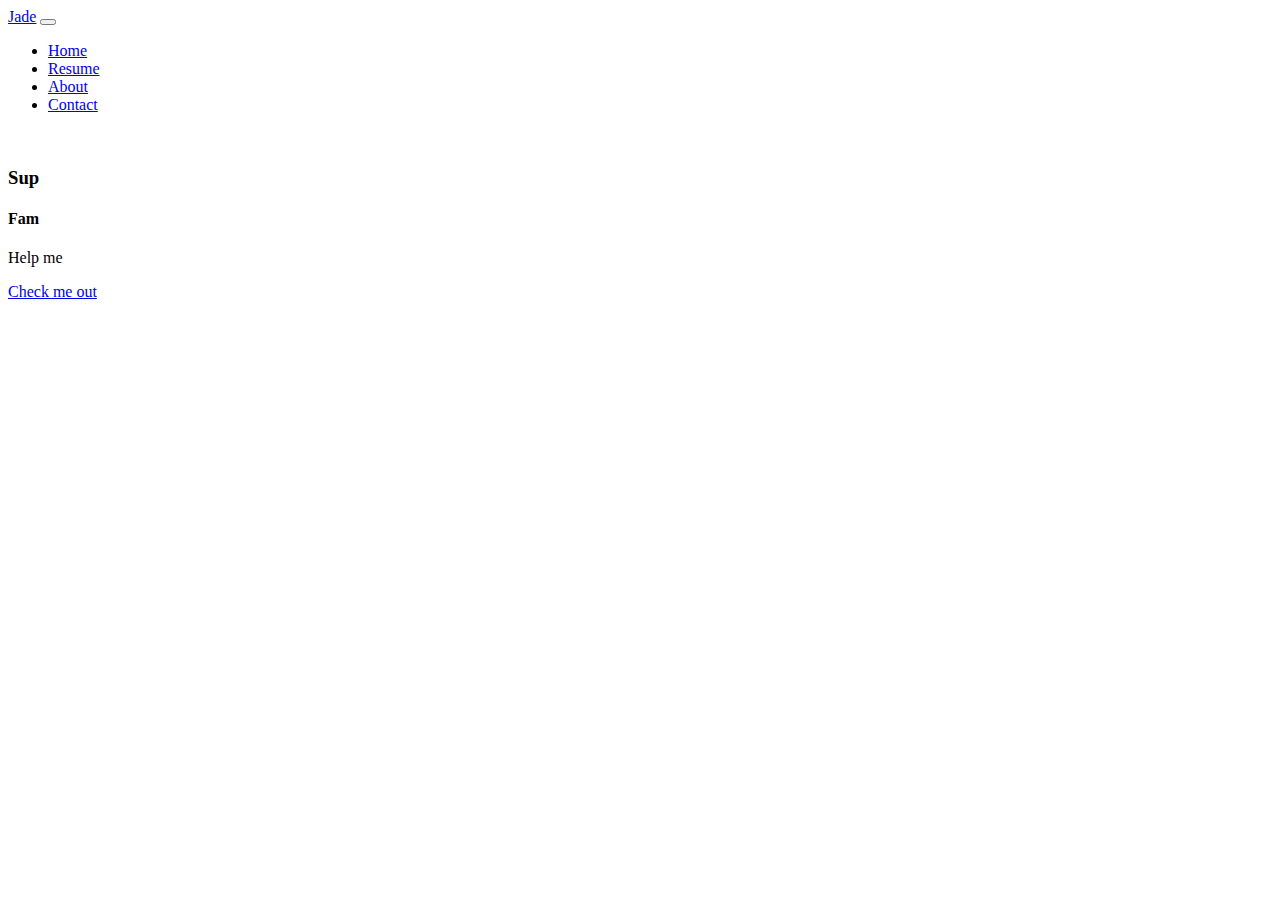
==== resume/index.html @ 5c4f6676 "first commit" ====
<!doctype html>
<html lang="en">
  <head>
    <!-- Required meta tags -->
    <meta charset="utf-8">
    <meta name="viewport" content="width=device-width, initial-scale=1">

    <!-- Bootstrap CSS -->
    <link href="https://cdn.jsdelivr.net/npm/bootstrap@5.1.3/dist/css/bootstrap.min.css" rel="stylesheet" integrity="sha384-1BmE4kWBq78iYhFldvKuhfTAU6auU8tT94WrHftjDbrCEXSU1oBoqyl2QvZ6jIW3" crossorigin="anonymous">
    <link rel="stylesheet" href="css/style.css" type="text/css">

    <title>Hello, world!</title>
  </head>
  <body>
    <header>
      <nav class="navbar navbar-expand-lg navbar-light bg-light">
        <div class="container-fluid">
          <a class="navbar-brand" href="#">Jade</a>
          <button class="navbar-toggler" type="button" data-bs-toggle="collapse" data-bs-target="#navbarNav" aria-controls="navbarNav" aria-expanded="false" aria-label="Toggle navigation">
            <span class="navbar-toggler-icon"></span>
          </button>
          <div class="collapse navbar-collapse" id="navbarNav">
            <ul class="navbar-nav">
              <li class="nav-item">
                <a class="nav-link" aria-current="page" href="../hello.html">Home</a>
              </li>
              <li class="nav-item">
                <a class="nav-link active" href="resume/index.html">Resume</a>
              </li>
              <li class="nav-item">
                <a class="nav-link" href="../about/index.html">About</a>
              </li>
              <li class="nav-item">
                <a class="nav-link" href="contact.html">Contact</a>
              </li>
            </ul>
          </div>
        </div>
      </nav>
  </header>
  <main>
    <section class="section">
      <div class="jumbotron jumbotron-fluid experince-jumbo">
        <div class="container">
          <div class="row">
            <div class="col-sm-4">
              <div class="ecard">
                <div class="ecard__side ecard__side--front">
                  <div class="ecard__picture ecard__picture--1">
                    &nbsp;
                  </div>
                  <div class="ecard__details">
                    <h3>Sup</h3>
                    <h4>Fam</h4>
                  </div>
                </div>
                <div class="ecard__side ecard__side--back">
                 <div class="ecard__cta">
                   <p>Help me</p>
                   <a href="#" target="_blank">Check me out</a>
                 </div>
                </div>
              </div>
            </div>
            </div>
          </div>
        </div>
      </div>


    </section>
  </main>

    <!-- Optional JavaScript; choose one of the two! -->

    <!-- Option 1: Bootstrap Bundle with Popper -->
    <script src="https://cdn.jsdelivr.net/npm/bootstrap@5.1.3/dist/js/bootstrap.bundle.min.js" integrity="sha384-ka7Sk0Gln4gmtz2MlQnikT1wXgYsOg+OMhuP+IlRH9sENBO0LRn5q+8nbTov4+1p" crossorigin="anonymous"></script>

    <!-- Option 2: Separate Popper and Bootstrap JS -->
    <!--
    <script src="https://cdn.jsdelivr.net/npm/@popperjs/core@2.10.2/dist/umd/popper.min.js" integrity="sha384-7+zCNj/IqJ95wo16oMtfsKbZ9ccEh31eOz1HGyDuCQ6wgnyJNSYdrPa03rtR1zdB" crossorigin="anonymous"></script>
    <script src="https://cdn.jsdelivr.net/npm/bootstrap@5.1.3/dist/js/bootstrap.min.js" integrity="sha384-QJHtvGhmr9XOIpI6YVutG+2QOK9T+ZnN4kzFN1RtK3zEFEIsxhlmWl5/YESvpZ13" crossorigin="anonymous"></script>
    -->
  </body>
</html>
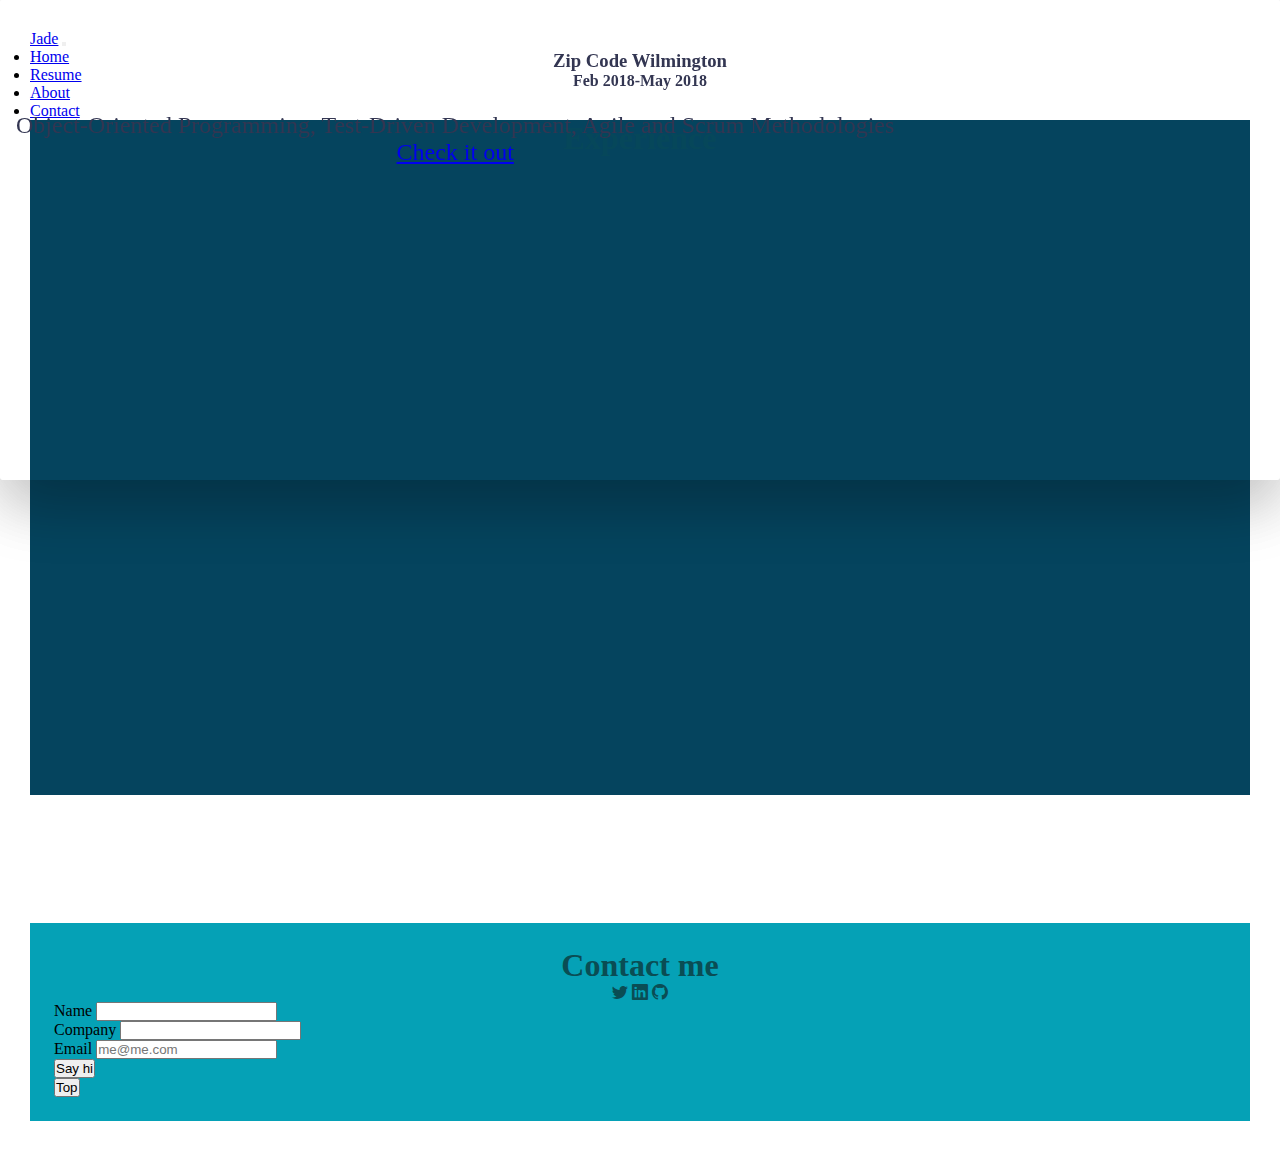
==== commit 8c6f7d5b: "Couldn't finish- had work & cat dying" ====
--- a/resume/index.html
+++ b/resume/index.html
@@ -7,10 +7,15 @@
 
     <!-- Bootstrap CSS -->
     <link href="https://cdn.jsdelivr.net/npm/bootstrap@5.1.3/dist/css/bootstrap.min.css" rel="stylesheet" integrity="sha384-1BmE4kWBq78iYhFldvKuhfTAU6auU8tT94WrHftjDbrCEXSU1oBoqyl2QvZ6jIW3" crossorigin="anonymous">
-    <link rel="stylesheet" href="css/style.css" type="text/css">
+    <link rel="stylesheet" href="../css/style.css" type="text/css">
+
+    <script src="https://cdn.jsdelivr.net/npm/bootstrap@5.1.3/dist/js/bootstrap.bundle.min.js" integrity="sha384-ka7Sk0Gln4gmtz2MlQnikT1wXgYsOg+OMhuP+IlRH9sENBO0LRn5q+8nbTov4+1p" crossorigin="anonymous"></script>
+    <link rel="stylesheet" href="https://cdn.jsdelivr.net/npm/bootstrap-icons@1.6.1/font/bootstrap-icons.css">
 
     <title>Hello, world!</title>
+  
   </head>
+  
   <body>
     <header>
       <nav class="navbar navbar-expand-lg navbar-light bg-light">
@@ -38,31 +43,35 @@
         </div>
       </nav>
   </header>
+  
   <main>
-    <section class="section">
-      <div class="jumbotron jumbotron-fluid experince-jumbo">
-        <div class="container">
-          <div class="row">
+    <section class="section experience" id="experience" data-target="#experience">
+      <div class="jumbotron jumbotron-fluid experience-jumbo">
+        <h1 class="experience-header">Experience</h1>
+        <div class="container experience">
+        <div class="row">
+            
             <div class="col-sm-4">
-              <div class="ecard">
-                <div class="ecard__side ecard__side--front">
-                  <div class="ecard__picture ecard__picture--1">
+              <div class="e-card">
+                <div class="e-card__side e-card__side--front">
+                  <div class="e-card__picture e-card__picture--1">
                     &nbsp;
                   </div>
-                  <div class="ecard__details">
-                    <h3>Sup</h3>
-                    <h4>Fam</h4>
+                  <div class="e-card__details">
+                    <h3 class="card-title">Zip Code Wilmington</h3>
+                    <h4 class="card-subtitle mb-2 text-muted">Feb 2018-May 2018</h4>
                   </div>
                 </div>
-                <div class="ecard__side ecard__side--back">
-                 <div class="ecard__cta">
-                   <p>Help me</p>
-                   <a href="#" target="_blank">Check me out</a>
-                 </div>
+                <div class="e-card__side e-card__side--back">
+                  <div class="e-card__cta">
+                    <p>Object-Oriented Programming, Test-Driven Development, Agile and Scrum Methodologies</p>
+                    <a href="https://www.zipcodewilmington.com/" target="_blank" class="btn btn-outline-info">Check it out</a>
+                  </div>                      
                 </div>
               </div>
             </div>
-            </div>
+            
+          </div>
           </div>
         </div>
       </div>
@@ -71,15 +80,33 @@
     </section>
   </main>
 
-    <!-- Optional JavaScript; choose one of the two! -->
-
-    <!-- Option 1: Bootstrap Bundle with Popper -->
-    <script src="https://cdn.jsdelivr.net/npm/bootstrap@5.1.3/dist/js/bootstrap.bundle.min.js" integrity="sha384-ka7Sk0Gln4gmtz2MlQnikT1wXgYsOg+OMhuP+IlRH9sENBO0LRn5q+8nbTov4+1p" crossorigin="anonymous"></script>
-
-    <!-- Option 2: Separate Popper and Bootstrap JS -->
-    <!--
-    <script src="https://cdn.jsdelivr.net/npm/@popperjs/core@2.10.2/dist/umd/popper.min.js" integrity="sha384-7+zCNj/IqJ95wo16oMtfsKbZ9ccEh31eOz1HGyDuCQ6wgnyJNSYdrPa03rtR1zdB" crossorigin="anonymous"></script>
-    <script src="https://cdn.jsdelivr.net/npm/bootstrap@5.1.3/dist/js/bootstrap.min.js" integrity="sha384-QJHtvGhmr9XOIpI6YVutG+2QOK9T+ZnN4kzFN1RtK3zEFEIsxhlmWl5/YESvpZ13" crossorigin="anonymous"></script>
-    -->
+  <footer class="footer" id="contact" data-target="#contact">
+    <div class="container">
+      <div class="contact-text">
+        <h1>Contact me</h1>
+        <i class="bi bi-twitter"></i>
+        <i class="bi bi-linkedin"></i>
+        <i class="bi bi-github"></i>
+      </div>
+      <form class="row g-3">
+        <div class="col-md-6">
+          <label for="inputName4" class="form-label">Name</label>
+          <input type="name" class="form-control" id="inputName4">
+        </div>
+        <div class="col-md-6">
+          <label for="inputCompany4" class="form-label">Company</label>
+          <input type="company" class="form-control" id="inputCompany4">
+        </div>
+        <div class="col-12">
+          <label for="inputEmail" class="form-label">Email</label>
+          <input type="email" class="form-control" id="inputEmail" placeholder="me@me.com">
+        </div>
+        <div class="col-12">
+          <a class="top-button" href="#"><button type="button" id="liveToastBtn" class="btn btn-outline-warning">Say hi</button></a>
+        </div>
+      </form>
+    </div>
+    <a class="top-button" href="#"><button type="button" class="btn btn-outline-info" id="scrollToTopBtn">Top</button></a>
+  </footer>
   </body>
 </html>--- a/css/style.css
+++ b/css/style.css
@@ -0,0 +1,139 @@
+html {
+  scroll-behavior: smooth; }
+
+* {
+  margin: 0;
+  padding: 0;
+  box-sizing: border-box; }
+
+body {
+  padding: 30px; }
+
+.section {
+  margin-bottom: 8rem; }
+
+.main-background {
+  height: 90vh;
+  background-image: linear-gradient(to right bottom, rgba(5, 161, 182, 0.6), rgba(10, 77, 84, 0.4)), url(../images/roboHand.jpg);
+  background-size: cover;
+  background-position: top;
+}
+
+.text-box {
+  position: absolute;
+  top: 50%;
+  left: 50%;
+  transform: translate(-50%, -50%); }
+
+.heading-primary {
+  color: #9CE3FA;
+  text-transform: capitalize;
+  animation-name: leftSlide;
+  animation-duration: 4s; }
+
+.heading-primary--main {
+  display: block;
+  font-size: 60px;
+  font-weight: 600;
+  letter-spacing: 35px; }
+
+@keyframes leftSlide {
+  0% {
+    opacity: 0;
+    transform: translateX(-100px); }
+  100% {
+    opacity: 1;
+    transform: translate(0); } }
+
+.footer {
+  padding: 1.5rem;
+  background-color: #05A1B6; }
+
+.contact-text {
+  text-align: center;
+  color: #0A4D54; }
+  
+.about-jumbo {
+    background-color: #221F20; }
+
+.about-text{
+    height:75vh;
+    text-align:center;
+    color: #0A4D54;
+}
+.feature-box{
+    margin-top: 3rem;
+    transition: transform .3s;
+}
+.feature-box:hover {
+    transform:translateY(-1.5rem) scale(1.03);
+}
+.experience-jumbo{
+    background-color: #05445E;
+    height:75vh;
+}
+.experience-header{
+    color:rgba(10, 77, 84, 0.4);
+    text-align: center;
+}
+.ecard{
+perspective: 150rem;
+position:relative;
+text-align: center;
+    color: #05A1B6;
+    height:30rem;
+    position: absolute;
+    top:0;
+    left:0;
+    width: 100%;
+    border-radius:3px;
+    box-shadow: 0 1.5rem 4rem rbga(0,0,0,0.15);
+    transition: all 08s ease;
+    backface-visibility: hidden;
+    overflow: hidden;
+}
+.e-card__side {
+    text-align: center;
+    color: #333652;
+    height: 30rem;
+    transition: all .8s ease;
+    position: absolute;
+    top: 0;
+    left: 0;
+    width: 100%;
+    backface-visibility: hidden;
+    border-radius: 3px;
+    overflow: hidden;
+    box-shadow: 0 1.5rem 4rem rgba(0, 0, 0, 0.15); }
+.ecard__side--front{
+    background-color: #05A1B6;
+}
+.ecard__side--back{
+    background-image: linear-gradient(to right bottom, #05A1B6, #05A1B6);
+    transform: rotateY(180deg);
+}
+
+.ecard:hover .ecard__side--front{
+    transform: rotateY(-180deg)
+}
+.ecard:hover .ecard__side--back{
+    transform: rotateY(0deg)
+}
+.ecard__picture{
+    background-size: cover;
+   height: 13rem;
+   background-blend-mode: screen;
+   -webkit-clip-path:polygon(0 0, 100% 0, 100% 85%, 0 100%);
+   clip-path: polygon(0 0, 100% 0, 100% 85%, 0 100%);
+}
+.ecard__picture--1{
+    background-image: linear-gradient(to right bottom, rgba(5, 161, 182, 0.6), rgba(10, 77, 84, 0.4)), url(../images/roboHand.jpg);
+}
+.e-card__details {
+    margin-top: 2rem; }
+  .e-card__cta {
+    position: absolute;
+    margin-top: 7rem;
+    font-size: 1.5rem;
+    padding: 0 1rem 0 1rem;
+    font-weight: 100; }
